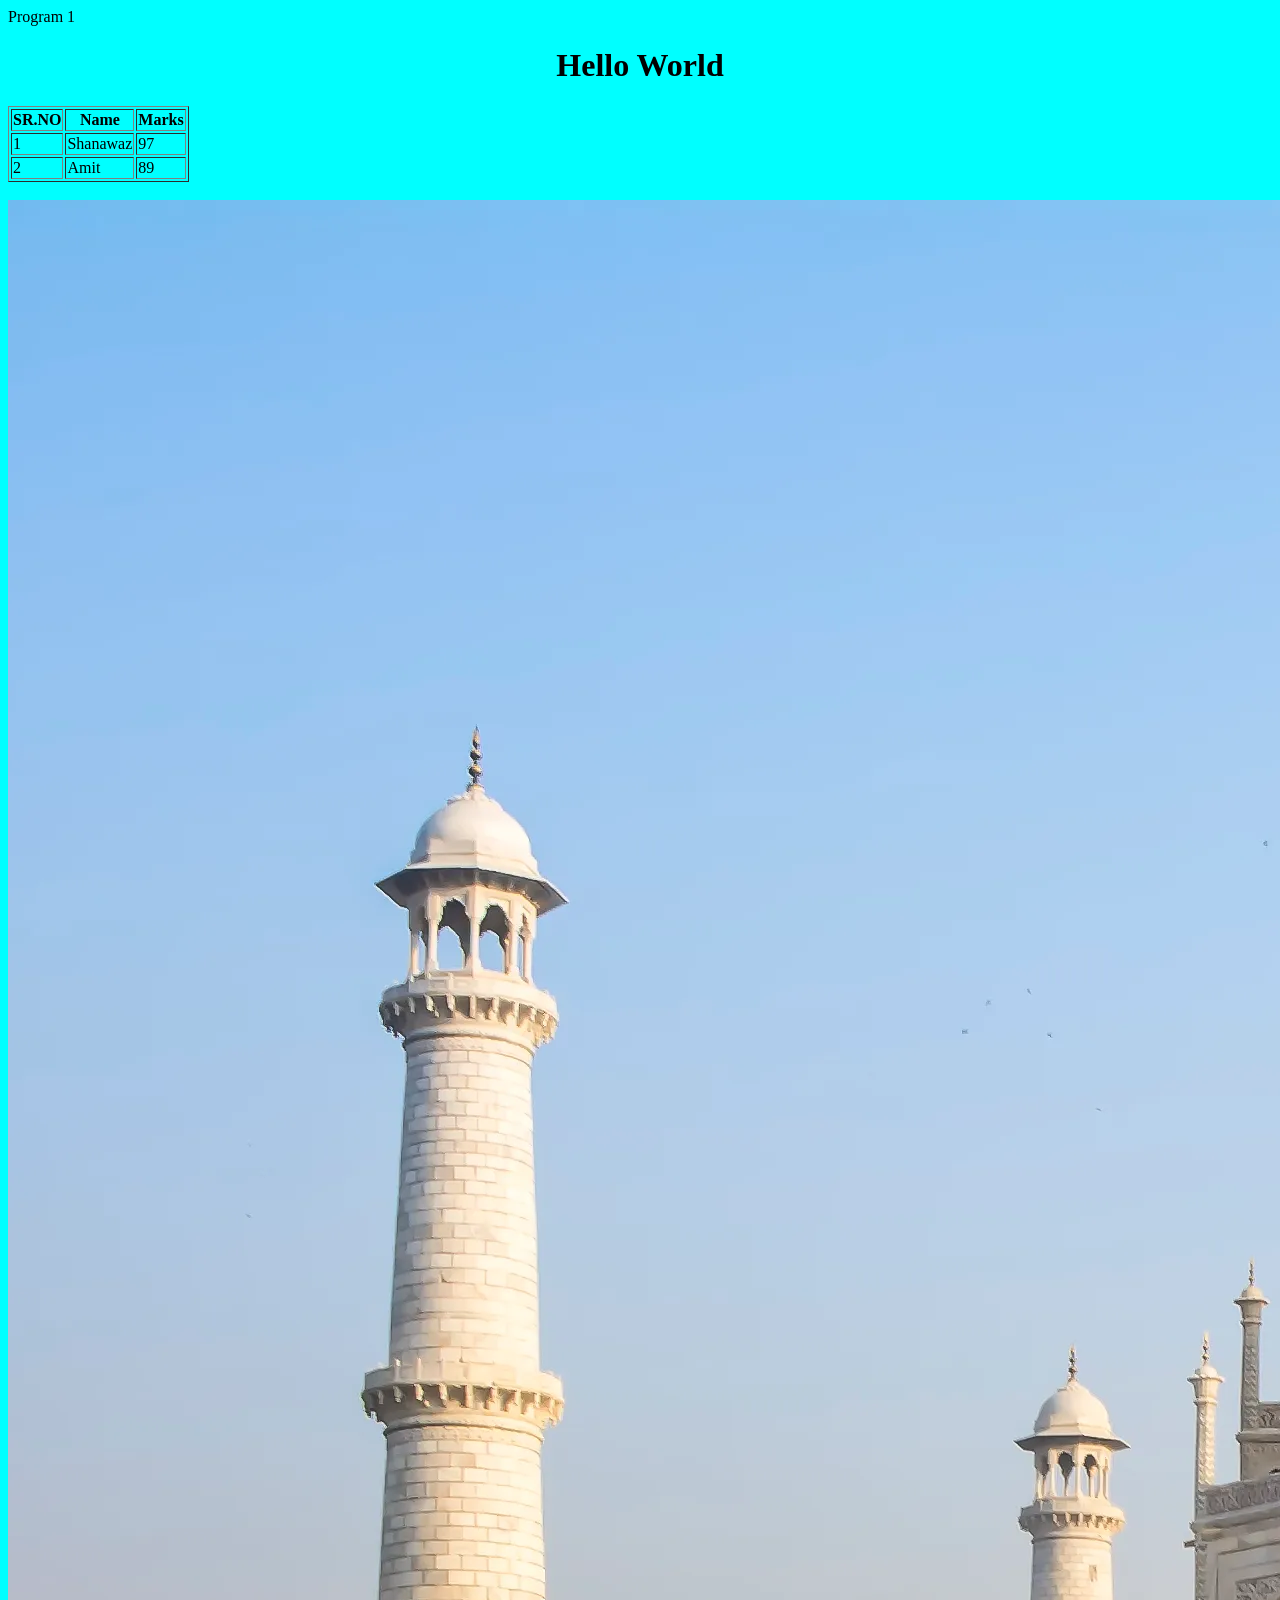
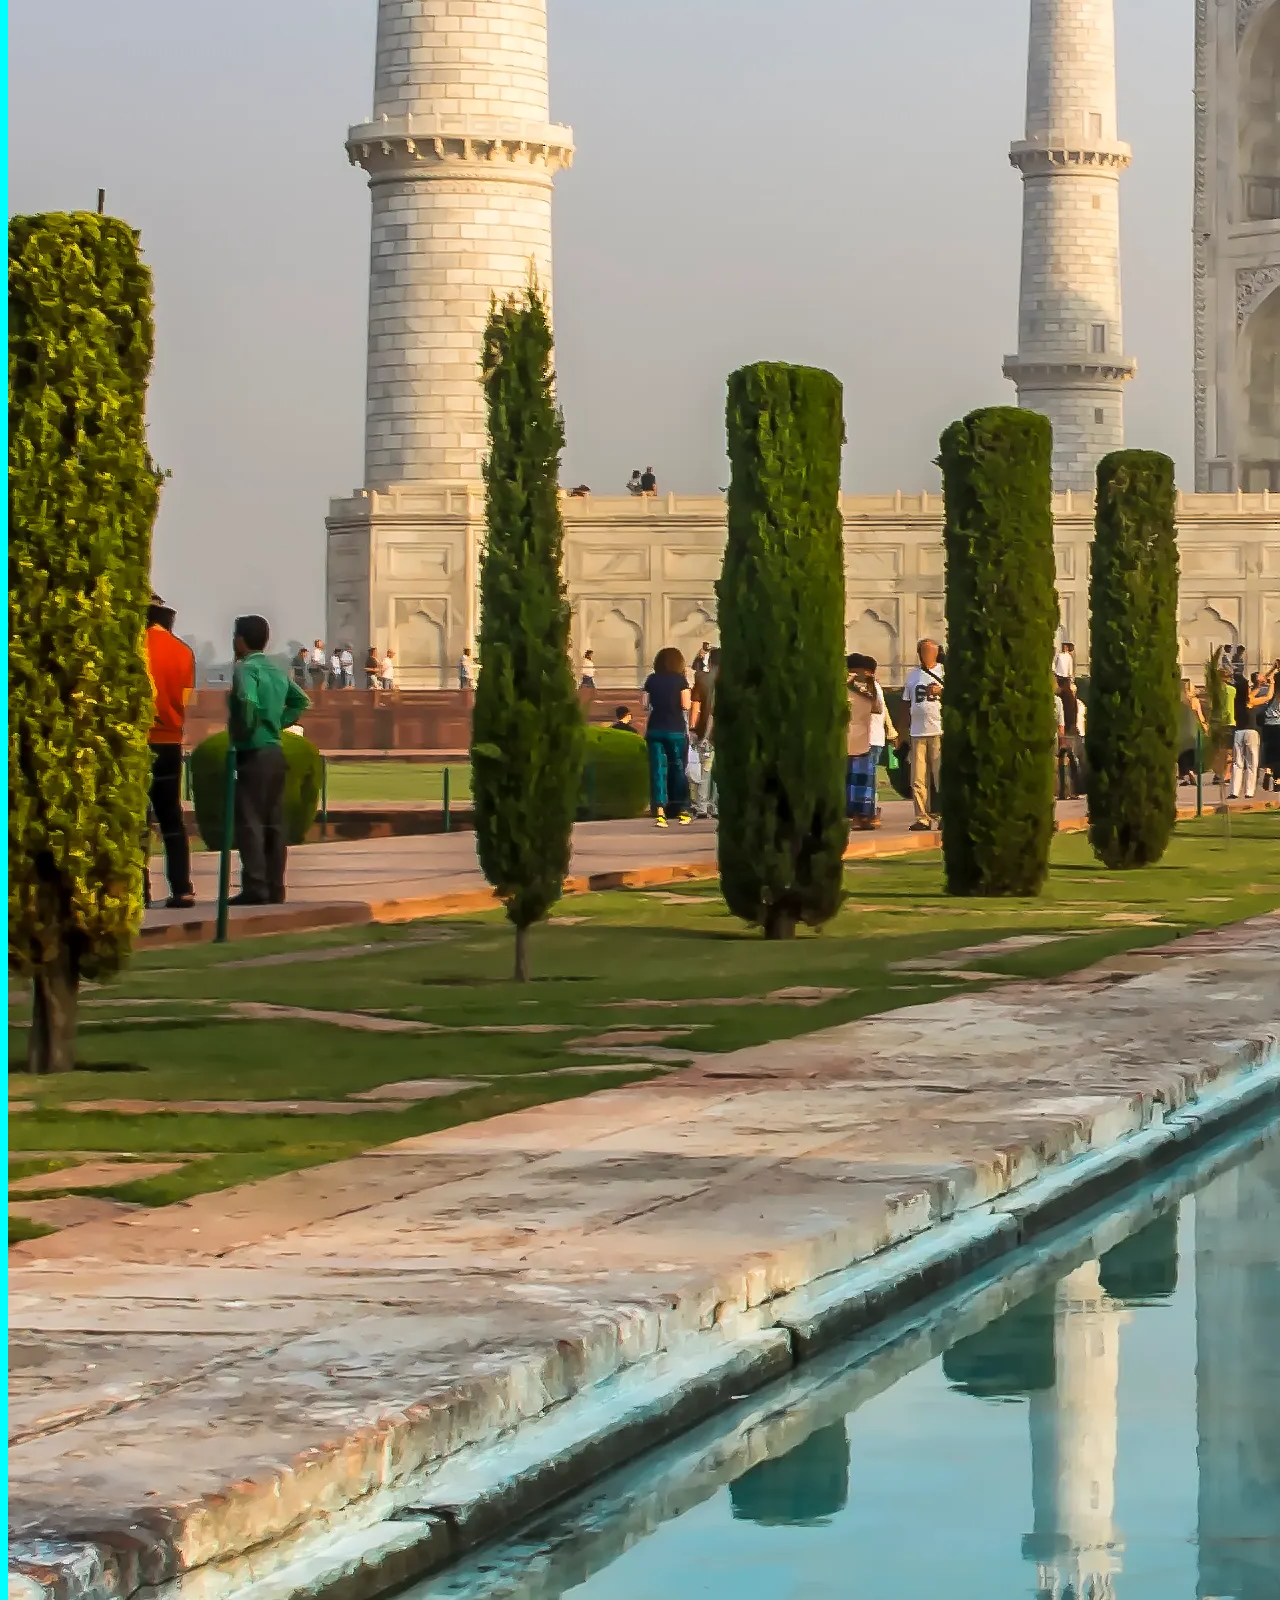
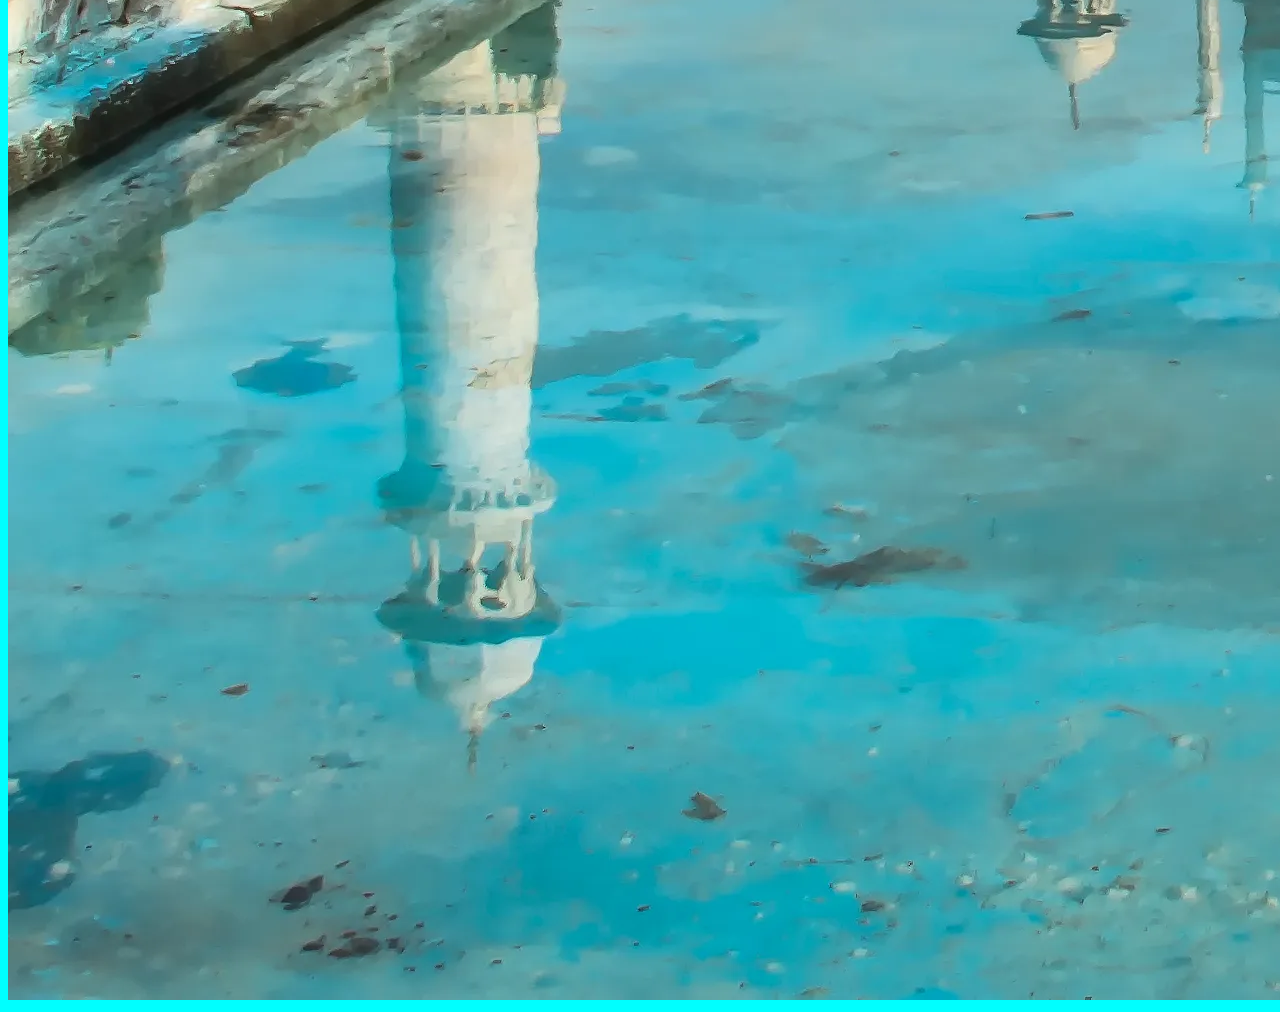
==== index.html @ 8e083f70 "Update index.html" ====
<!DOCTYPE html>
<html>

<head>
  Program 1
  <title>
    First Program
  </title>
<link rel="stylesheet" href="style.css">
</head>

<body>

<h1 align="center">Hello World</h1>

<script src="script.js"></script>
   <table border="1">
    <th>SR.NO </th>
    <th>Name</th>
    <th>Marks</th>
    <tr>
      <td>1</td>
      <td>Shanawaz</td>
      <td>97</td>
    </tr>
     <tr>
       <td>2</td>
       <td>Amit</td>
       <td>89</td>
     </tr>
   </table>
  <br>
  <a href="style.css">
    <img src="taj.webp">
  </a>

</body>
</html>
---- style.css ----
body{
background: cyan;
}
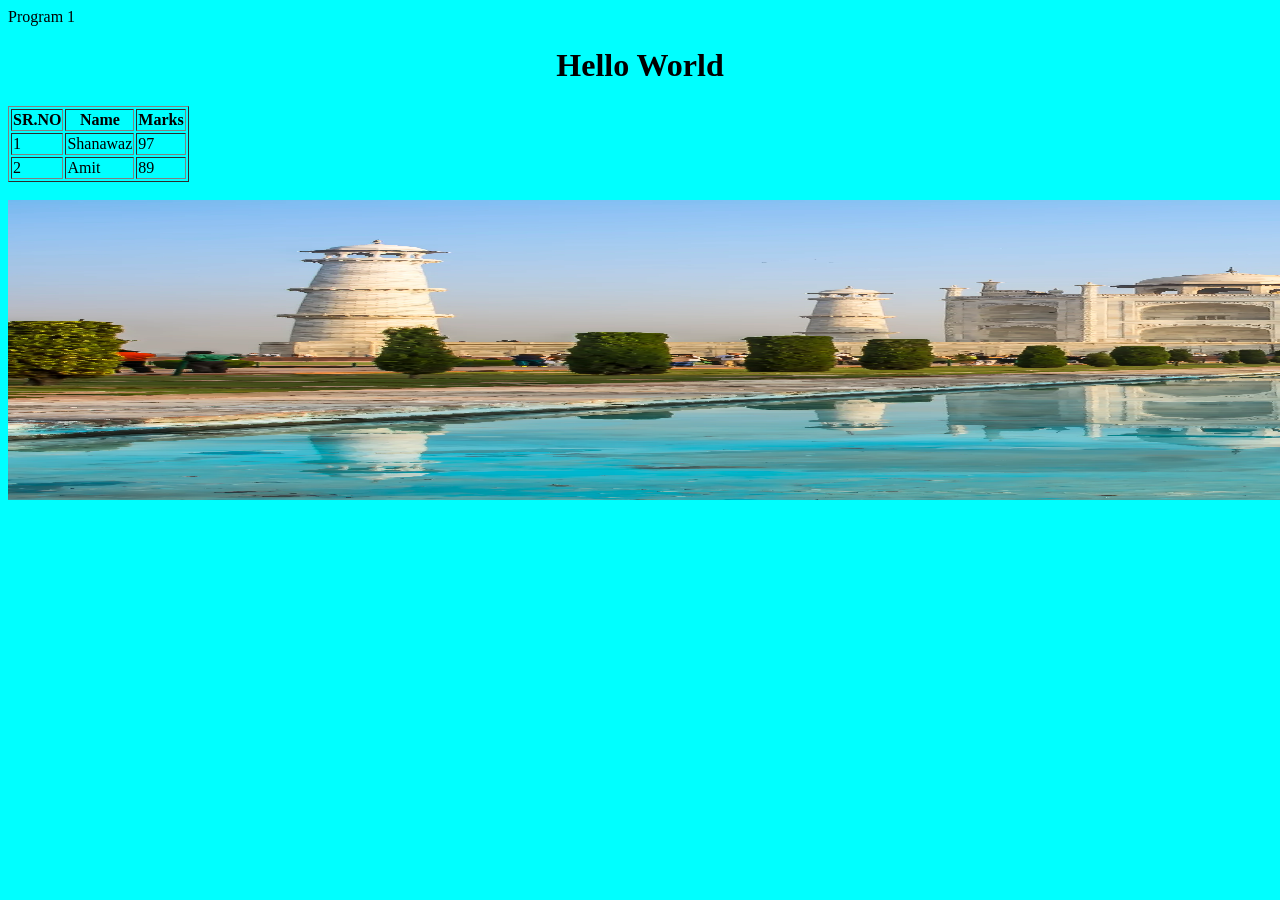
==== commit de525770: "Update index.html" ====
--- a/index.html
+++ b/index.html
@@ -31,7 +31,7 @@
    </table>
   <br>
   <a href="style.css">
-    <img src="taj.webp">
+    <img src="taj.webp" height="300px" width="250%" alt="Photo of one of the seven wonders of the world">
   </a>
 
 </body>
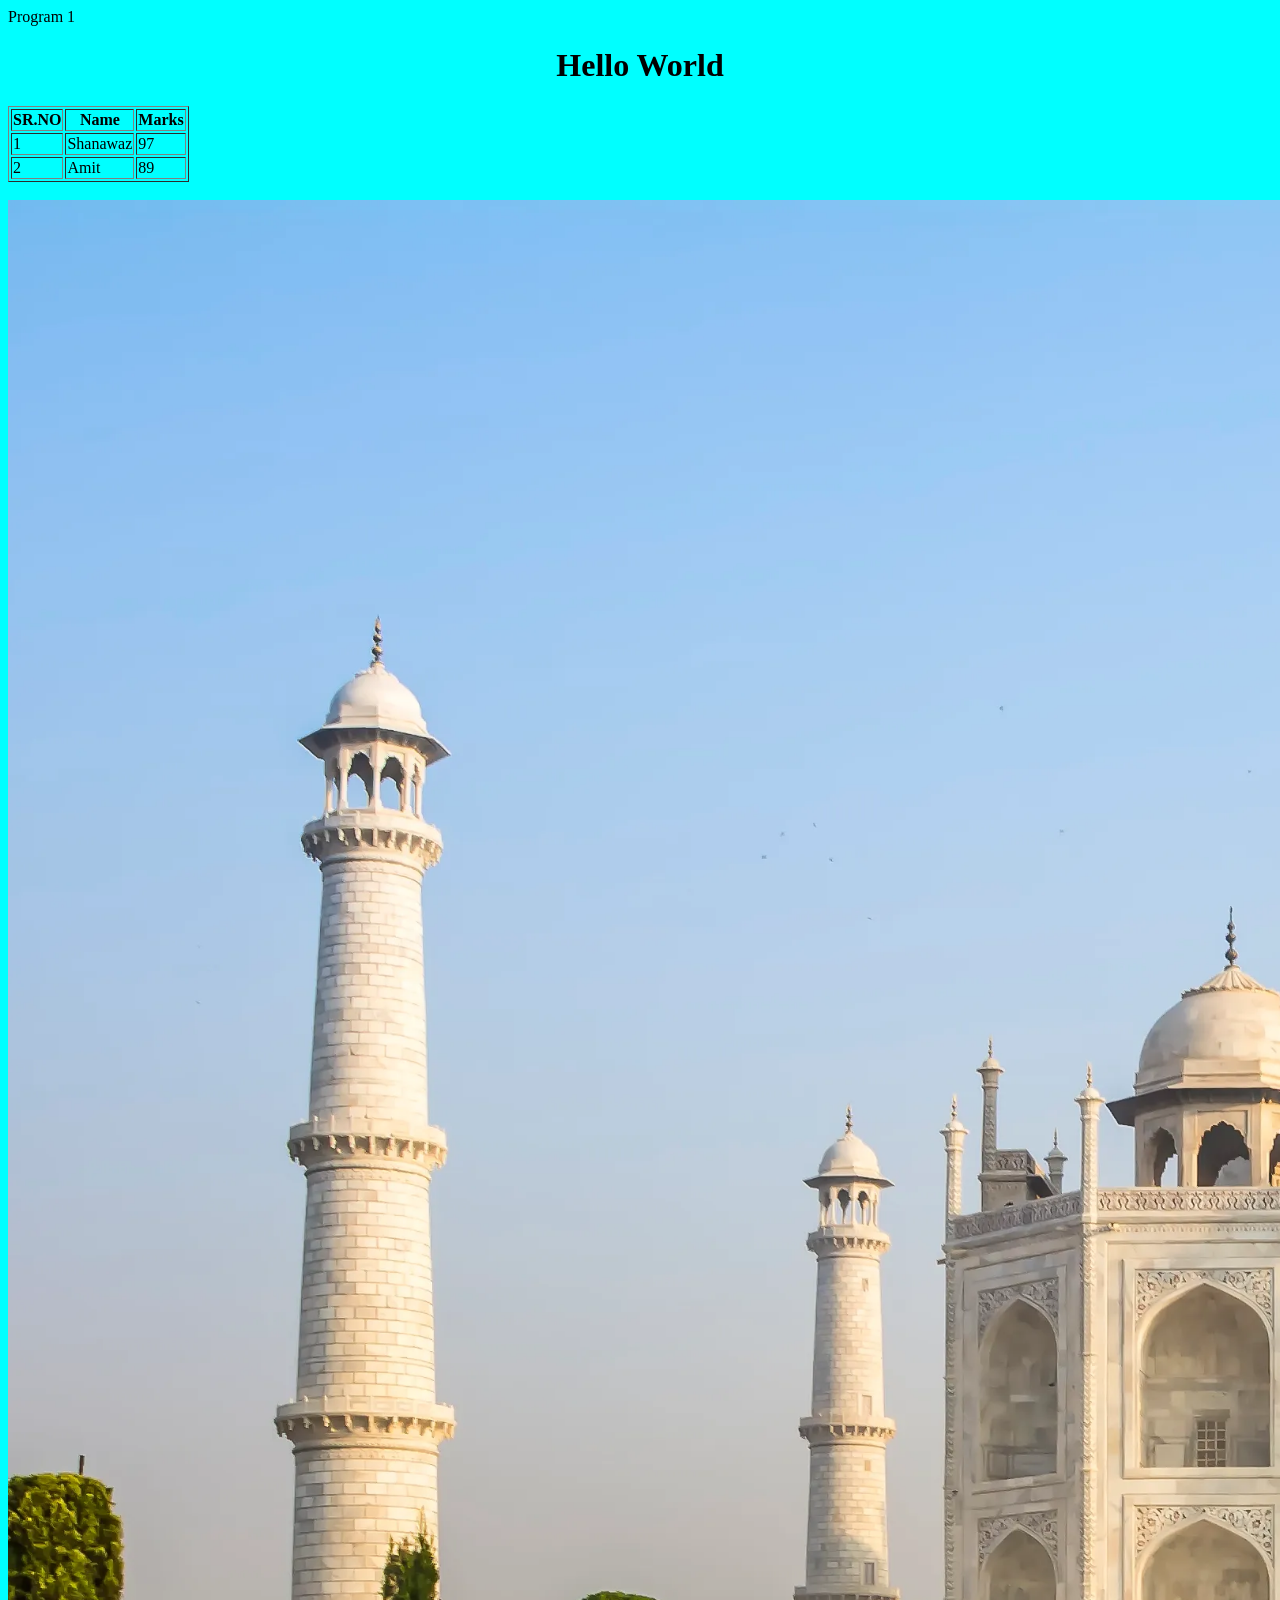
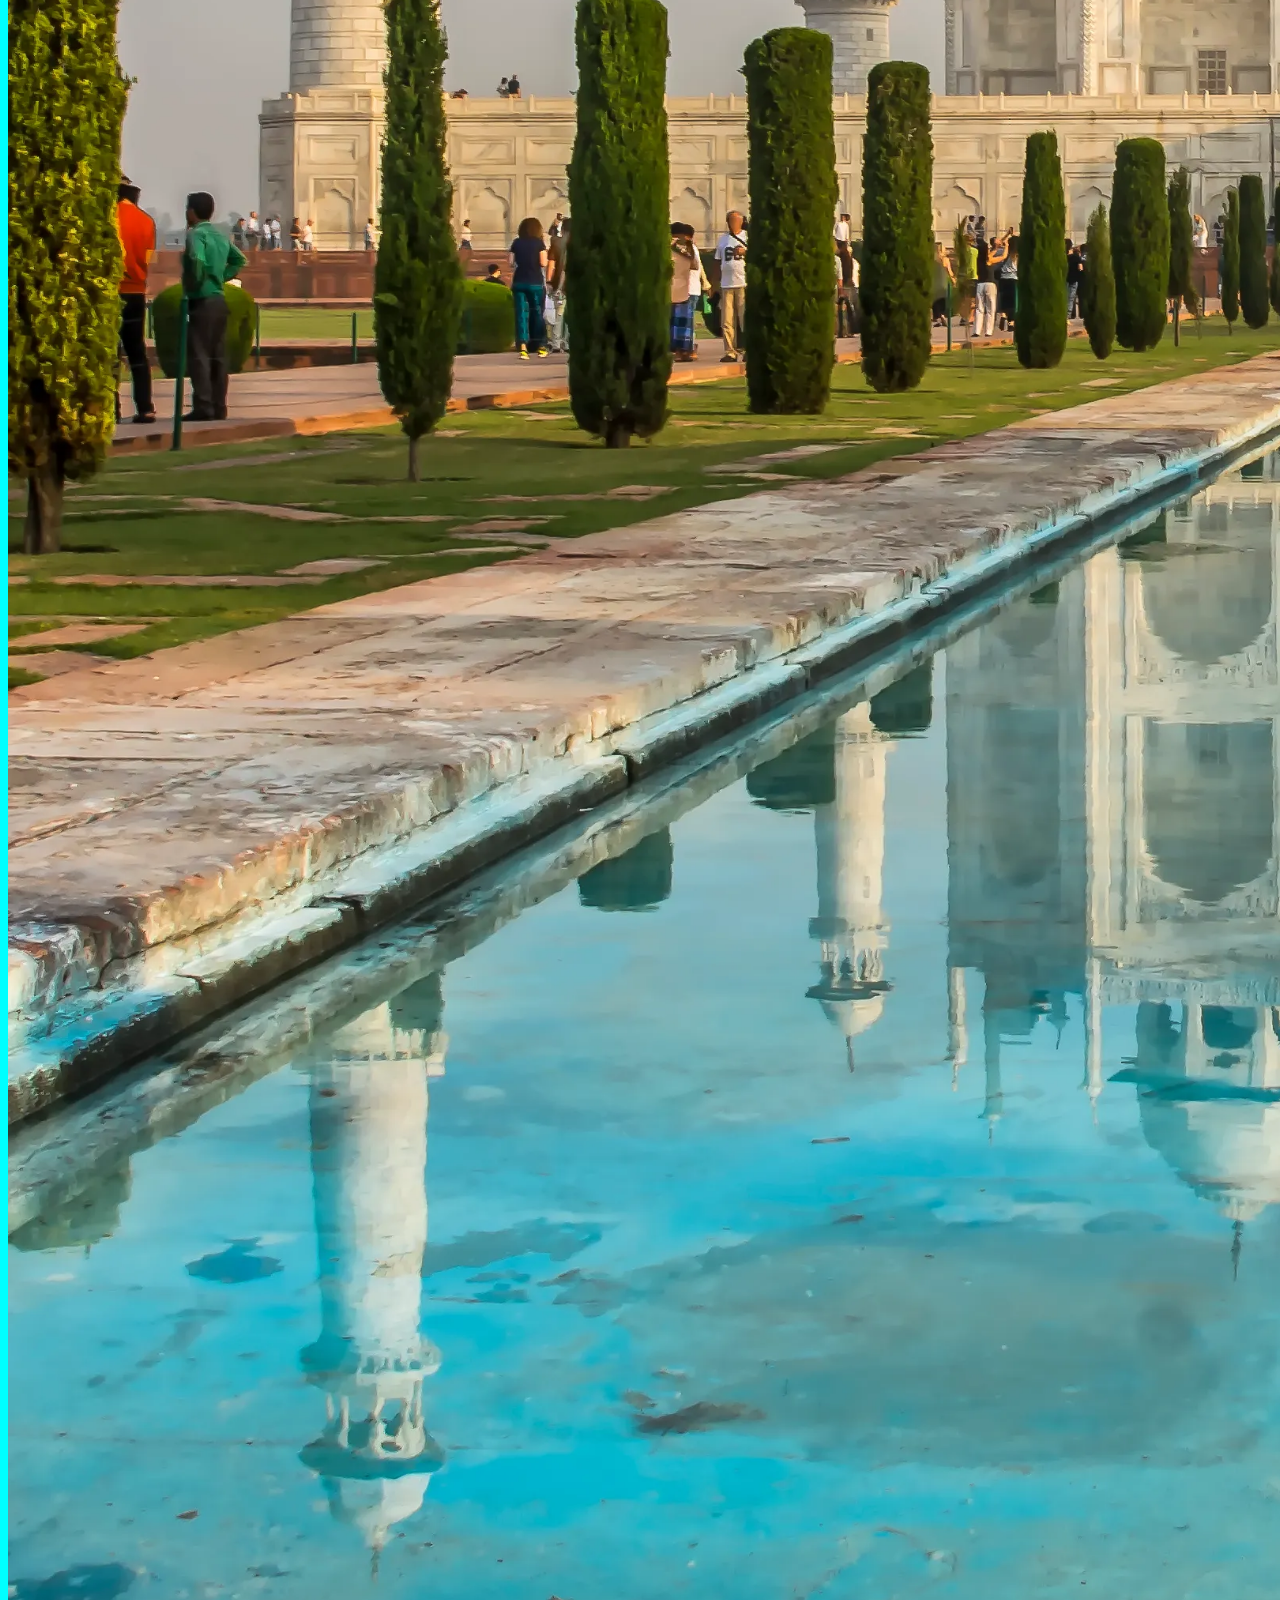
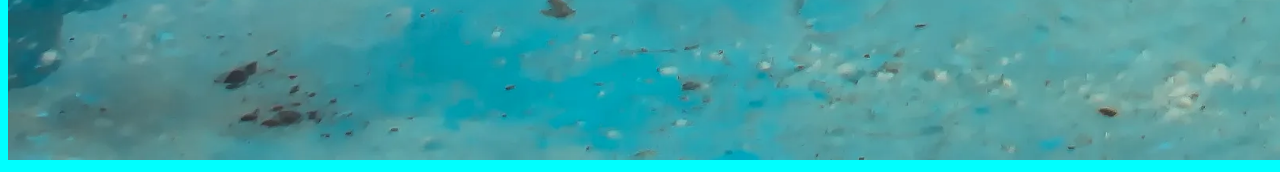
==== commit 9a1e0941: "Update index.html" ====
--- a/index.html
+++ b/index.html
@@ -31,7 +31,7 @@
    </table>
   <br>
   <a href="style.css">
-    <img src="taj.webp" height="300px" width="250%" alt="Photo of one of the seven wonders of the world">
+    <img src="taj.webp" height="300%" width="250%" alt="Photo of one of the seven wonders of the world">
   </a>
 
 </body>
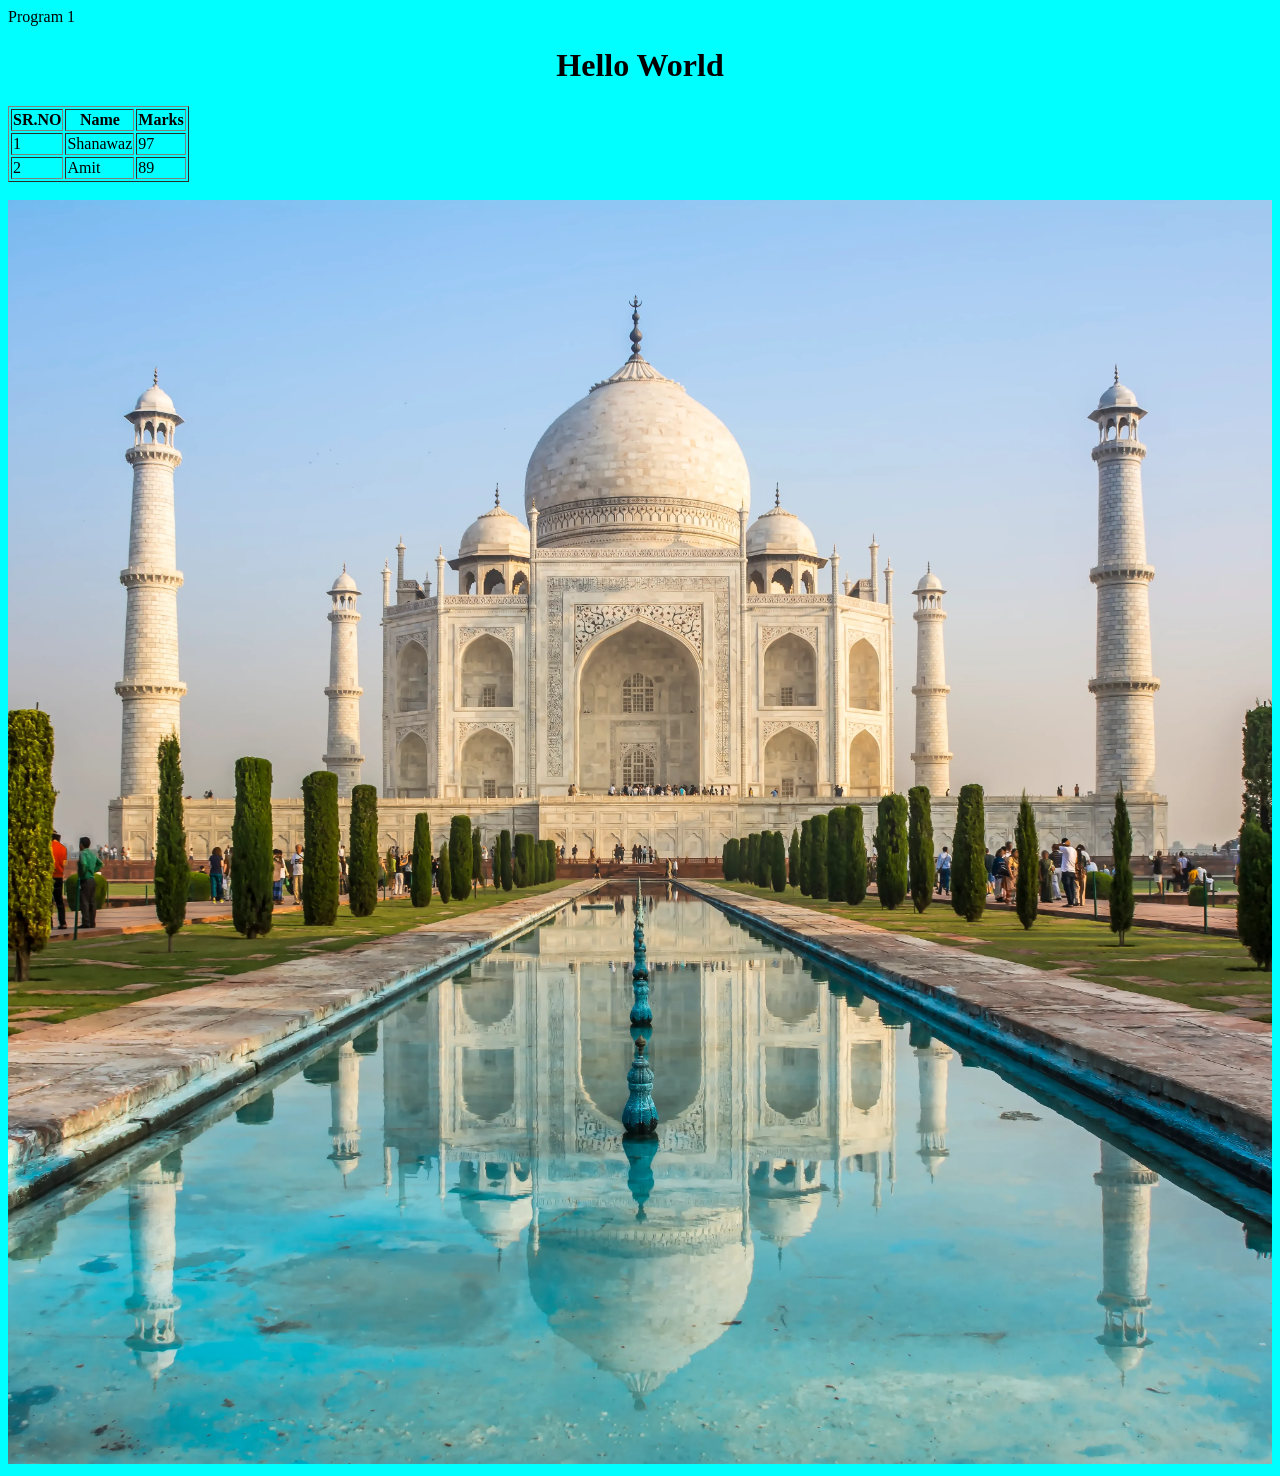
==== commit 287c2eca: "Update index.html" ====
--- a/index.html
+++ b/index.html
@@ -31,7 +31,7 @@
    </table>
   <br>
   <a href="style.css">
-    <img src="taj.webp" height="300%" width="250%" alt="Photo of one of the seven wonders of the world">
+    <img src="taj.webp" height="300%" width="100%" alt="Photo of one of the seven wonders of the world">
   </a>
 
 </body>
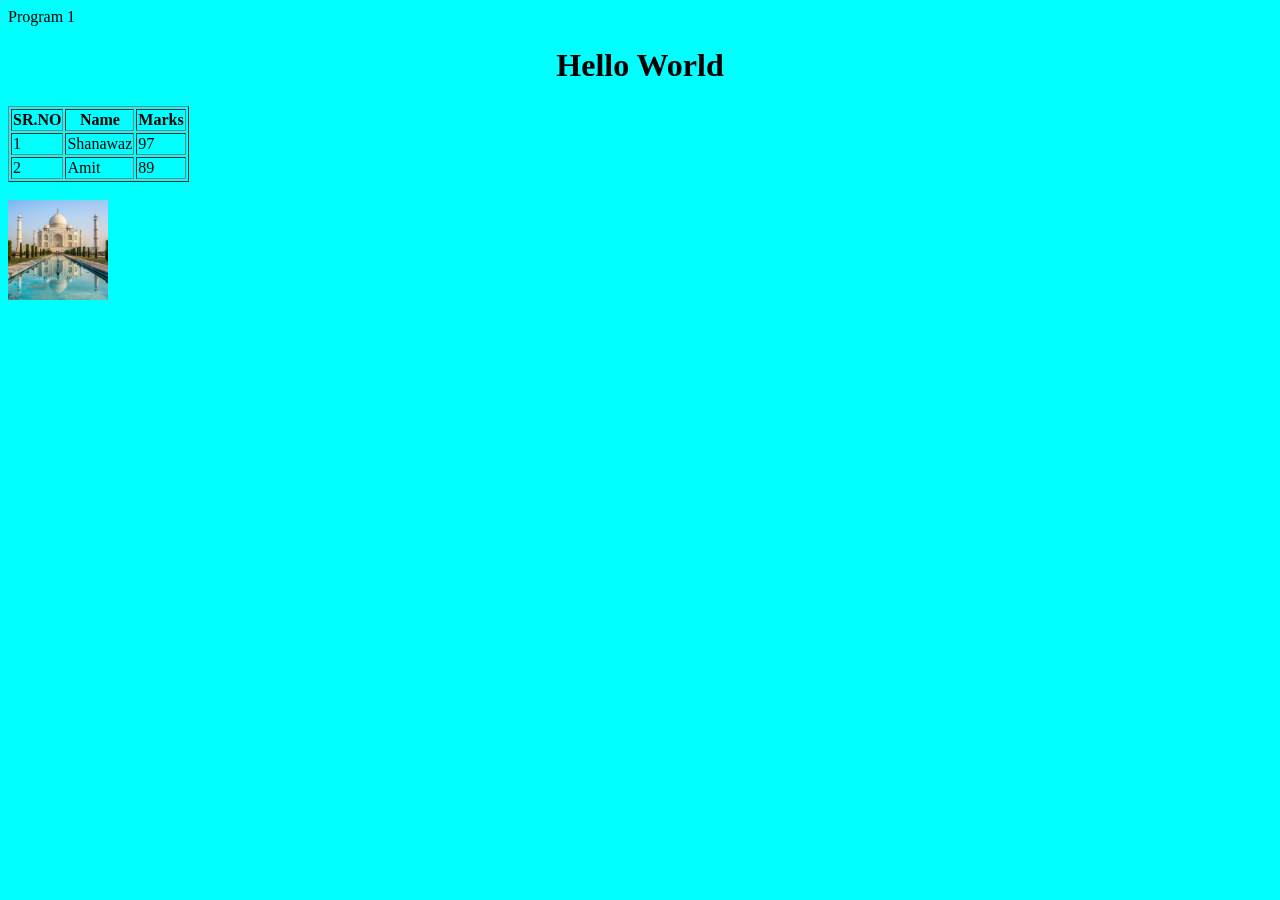
==== commit d2bb8294: "Update index.html" ====
--- a/index.html
+++ b/index.html
@@ -31,7 +31,7 @@
    </table>
   <br>
   <a href="style.css">
-    <img src="taj.webp" height="300%" width="100%" alt="Photo of one of the seven wonders of the world">
+    <img src="taj.webp" height="300%" width="100px" alt="Photo of one of the seven wonders of the world">
   </a>
 
 </body>
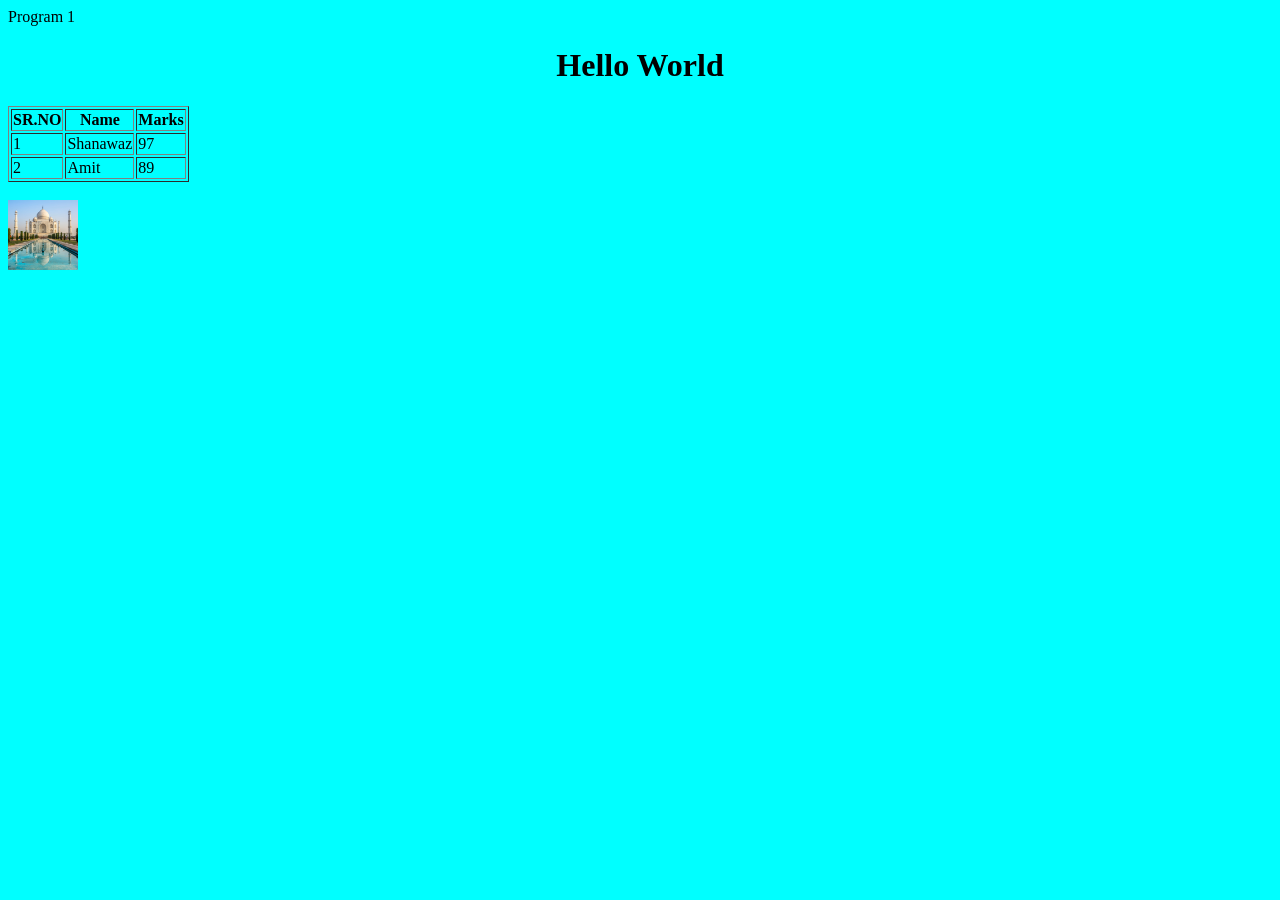
==== commit 751c0fe4: "Update index.html" ====
--- a/index.html
+++ b/index.html
@@ -31,7 +31,7 @@
    </table>
   <br>
   <a href="style.css">
-    <img src="taj.webp" height="300%" width="100px" alt="Photo of one of the seven wonders of the world">
+    <img src="taj.webp" height="150%" width="70px" alt="Photo of one of the seven wonders of the world">
   </a>
 
 </body>
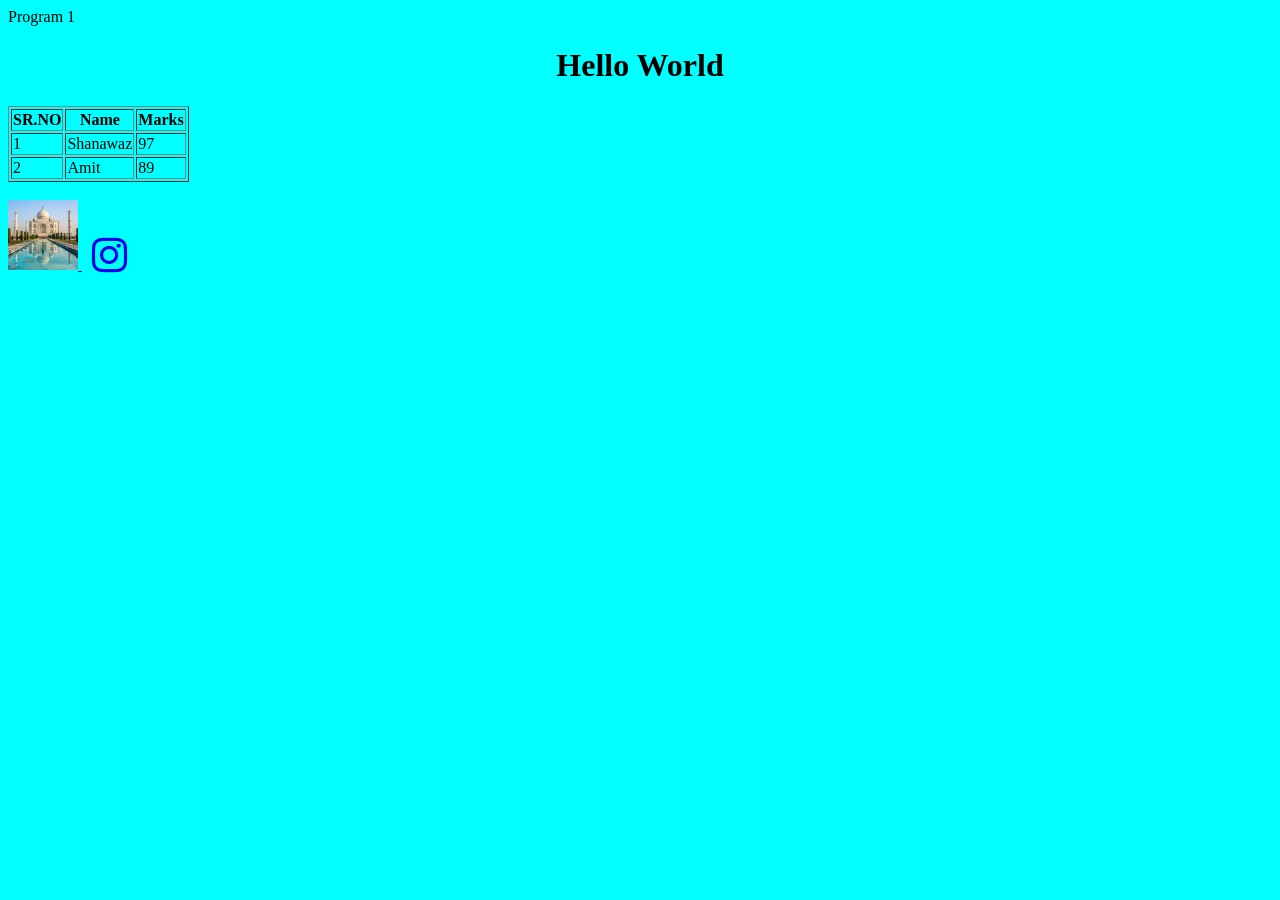
==== commit a9b55592: "Update index.html" ====
--- a/index.html
+++ b/index.html
@@ -7,6 +7,8 @@
     First Program
   </title>
 <link rel="stylesheet" href="style.css">
+  <link rel="stylesheet"
+href="https://cdnjs.cloudflare.com/ajax/libs/font-awesome/6.5.1/css/all.min.css">
 </head>
 
 <body>
@@ -32,7 +34,10 @@
   <br>
   <a href="style.css">
     <img src="taj.webp" height="150%" width="70px" alt="Photo of one of the seven wonders of the world">
+    
   </a>
-
+<a href="https://instagram.com">
+<i class="fa-brands fa-instagram"></i>
+</a>
 </body>
 </html>
--- a/style.css
+++ b/style.css
@@ -1,3 +1,7 @@
 body{
 background: cyan;
 }
+i{
+font-size:40px;
+margin:10px;
+}
